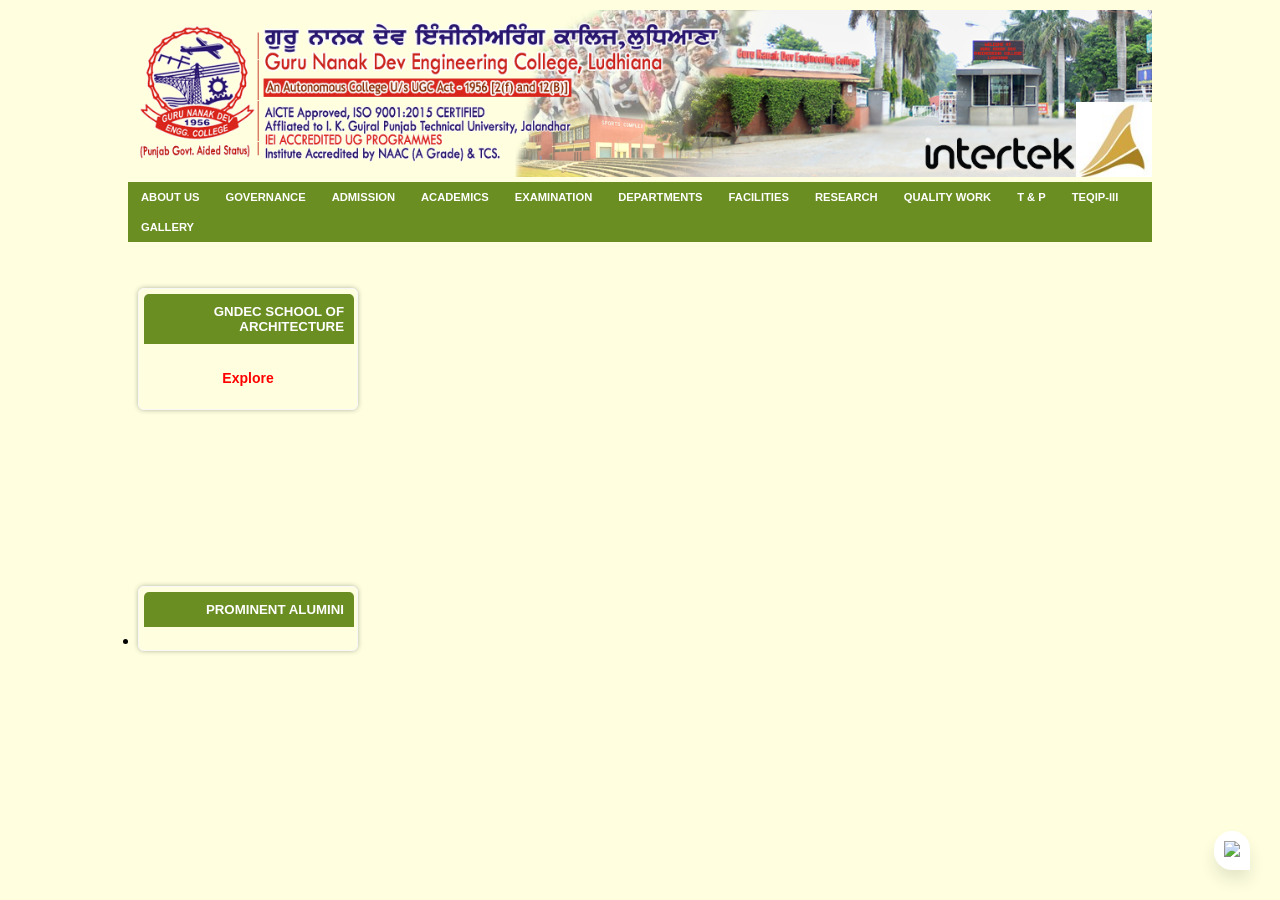
==== base.html @ 96cd0b74 "Add files via upload Building a home page where the chatbot is supposed to be deployed." ====
<!DOCTYPE html>
<html lang="en">
<link rel="stylesheet" href="style.css">

<head>
    <meta charset="UTF-8">
    <meta name="viewport" content="width=device-width, initial-scale=1">
    <title>Chatbot</title>
</head>
<body>

<div class="header">
    <img id="logo" src="logo.png" alt="logo">
</div>
<div class="header_navbar">
    
    <ul>
  <li><a href="#home">ABOUT US</a></li>
  <li><a href="#news">GOVERNANCE</a></li>
  <li><a href="#contact">ADMISSION</a></li>
  <li><a href="#about">ACADEMICS</a></li>
  <li><a href="#home">EXAMINATION</a></li>
  <li><a href="#home">DEPARTMENTS</a></li>
  <li><a href="#news">FACILITIES</a></li>
  <li><a href="#contact">RESEARCH</a></li>
  <li><a href="#about">QUALITY WORK</a></li>
  <li><a href="#home">T & P</a></li>
  <li><a href="#news">TEQIP-lll</a></li>
  <li><a href="#contact">GALLERY</a></li>
</ul>

</div>
<br>
<br>
<div class="Sidebox">
    <div class="Sidebox_header"> 
        <h5>GNDEC SCHOOL OF ARCHITECTURE</h5>
    </div>
    <div class="Sidebox_content">
    <ul>
        <li><a href="#explore">
            <button id="Sidebox_content_btn">Explore</button>
        </a></li>
    </ul>
    </div>
</div>


<div class="Sidebox2nd">

    <div class="Sidebox_header"> 
        <h5>PROMINENT ALUMINI</h5>
    </div>
    <div class="Sidebar_content">
    <ul>
        <li></li>
    </ul>
    </div>

</div>

<div class="container">
    <div class="chatbox">
        <div class="chatbox__support">
            <div class="chatbox__header">
                <div class="chatbox__image--header">
                    <img src="https://img.icons8.com/color/48/000000/circled-user-female-skin-type-5--v1.png" alt="image">
                </div>
                <div class="chatbox__content--header">
                    <h4 class="chatbox__heading--header">Chat support</h4>
                    <p class="chatbox__description--header">Hi. My name is Gndec Chat Support. How can I help you?</p>
                </div>
            </div>
            <div class="chatbox__messages">
                <div></div>
            </div>
            <div class="chatbox__footer">
                <input type="text" placeholder="Write a message...">
                <button class="chatbox__send--footer send__button">Send</button>
            </div>
        </div>
        <div class="chatbox__button">
            <button><img src="./images/chatbox-icon.svg" /></button>
        </div>
    </div>
</div>

    <script src="./app.js"></script>

</body>
</html>
---- style.css ----
* {
    box-sizing: border-box;
    margin: 0;
    padding: 0;
}

body {
    font-family: 'Nunito', sans-serif;
    font-weight: 400;
    font-size: 100%;
    background: #FFFFE0;
}

*, html {
    --primaryGradient: linear-gradient(93.12deg, #581B98 0.52%, #9C1DE7 100%);
    --secondaryGradient: linear-gradient(268.91deg, #581B98 -2.14%, #9C1DE7 99.69%);
    --primaryBoxShadow: 0px 10px 15px rgba(0, 0, 0, 0.1);
    --secondaryBoxShadow: 0px -10px 15px rgba(0, 0, 0, 0.1);
    --primary: #581B98;
}

/* Homepage
=============== */

#logo{
  display: block;
  margin-left: auto;
  margin-top: 10px;
  margin-right: auto;
  width: 80%;
  height: auto;
}

.header_navbar {
    margin-right: 10%;
    margin-left: 10%;
    margin-top: 5px;
    background-color:#6B8E23;
    font-size: 70%;
    font-weight: 600;
}
/*
.header_navbar li {
    
  display: inline;
  float: left;
}

.header_navbar ul {
  list-style-type: none;
  margin: 0;
  padding: 0;
  overflow: hidden;
}

.header_navbar a{
  display: block;
  padding: 8px;
}*/

.header_navbar ul {
  list-style-type: none;
  margin: 0;
  padding: 0;
  overflow: hidden;
}

.header_navbar li {
  float: left;
}

.header_navbar li a {
  display: block;
  color: white;
  text-align: center;
  padding: 9px 13px;
  text-decoration: none;
}

.header_navbar li a:hover {
  background-color: #111;
  cursor: pointer;
}
/*
.header_navbar ul {
  list-style-type: none;
  margin: 0;
  padding: 0;
  width: 200px;
  background-color: #f1f1f1;
}

.header_navbar li a {
  display: block;
  color: #000;
  padding: 8px 16px;
  text-decoration: none;
}

*/


/* Change the link color on hover */
.header_navbar li a:hover {
  background-color: #555;
  color: white;
}

.Sidebox{
    width: 220px;
    border: 1px solid #f7f7f7;
    border-radius: 6px;
    margin: 0 auto;
    box-shadow: 0 0 5px rgba(0, 0, 0, 0.3);
    margin: 10px;
    transition: 0.3s;
    position: absolute;
  left: 10%;
}


.Sidebox_header{
    background-color: #6B8E23;
    border-top-left-radius: 5px;
    border-top-right-radius: 5px;
    width: 210px;
    color: white;
    text-align: right;
    padding: 10px;
    margin: 5px;
}

.Sidebox_content{
    height: 60px;
    padding: 20px 0;
    text-align: center;
    overflow: hidden;

}

#Sidebox_content_btn{
    border: 0;
    outline: none;
    background-color: #FFFFE0;
    cursor: pointer;
    color: red;
    font-size: 14px;
    font-weight: 550;
}

.Sidebox2nd{
    width: 220px;
    border: 1px solid #f7f7f7;
    border-radius: 6px;
    margin: 0 auto;
    box-shadow: 0 0 5px rgba(0, 0, 0, 0.3);
    margin: 10px;
    transition: 0.3s;
    position: absolute;
    left: 10%;
    top: 64%;
}



/* =============================================================================================================*/

/* CHATBOX
=============== */
.chatbox {
    position: absolute;
    bottom: 30px;
    right: 30px;
}

/* CONTENT IS CLOSE */
.chatbox__support {
    display: flex;
    flex-direction: column;
    background: #eee;
    width: 300px;
    height: 350px;
    z-index: -123456;
    opacity: 0;
    transition: all .5s ease-in-out;
}

/* CONTENT ISOPEN */
.chatbox--active {
    transform: translateY(-40px);
    z-index: 123456;
    opacity: 1;

}

/* BUTTON */
.chatbox__button {
    text-align: right;
}

.send__button {
    padding: 6px;
    background: transparent;
    border: none;
    outline: none;
    cursor: pointer;
}


/* HEADER */
.chatbox__header {
    position: sticky;
    top: 0;
    background: orange;
}

/* MESSAGES */
.chatbox__messages {
    margin-top: auto;
    display: flex;
    overflow-y: scroll;
    flex-direction: column-reverse;
}

.messages__item {
    background: orange;
    max-width: 60.6%;
    width: fit-content;
}

.messages__item--operator {
    margin-left: auto;
}

.messages__item--visitor {
    margin-right: auto;
}

/* FOOTER */
.chatbox__footer {
    position: sticky;
    bottom: 0;
}

.chatbox__support {
    background: #f9f9f9;
    height: 450px;
    width: 350px;
    box-shadow: 0px 0px 15px rgba(0, 0, 0, 0.1);
    border-top-left-radius: 20px;
    border-top-right-radius: 20px;
}

/* HEADER */
.chatbox__header {
    background: var(--primaryGradient);
    display: flex;
    flex-direction: row;
    align-items: center;
    justify-content: center;
    padding: 15px 20px;
    border-top-left-radius: 20px;
    border-top-right-radius: 20px;
    box-shadow: var(--primaryBoxShadow);
}

.chatbox__image--header {
    margin-right: 10px;
}

.chatbox__heading--header {
    font-size: 1.2rem;
    color: white;
}

.chatbox__description--header {
    font-size: .9rem;
    color: white;
}

/* Messages */
.chatbox__messages {
    padding: 0 20px;
}

.messages__item {
    margin-top: 10px;
    background: #E0E0E0;
    padding: 8px 12px;
    max-width: 70%;
}

.messages__item--visitor,
.messages__item--typing {
    border-top-left-radius: 20px;
    border-top-right-radius: 20px;
    border-bottom-right-radius: 20px;
}

.messages__item--operator {
    border-top-left-radius: 20px;
    border-top-right-radius: 20px;
    border-bottom-left-radius: 20px;
    background: var(--primary);
    color: white;
}

/* FOOTER */
.chatbox__footer {
    display: flex;
    flex-direction: row;
    align-items: center;
    justify-content: space-between;
    padding: 20px 20px;
    background: var(--secondaryGradient);
    box-shadow: var(--secondaryBoxShadow);
    border-bottom-right-radius: 10px;
    border-bottom-left-radius: 10px;
    margin-top: 20px;
}

.chatbox__footer input {
    width: 80%;
    border: none;
    padding: 10px 10px;
    border-radius: 30px;
    text-align: left;
}

.chatbox__send--footer {
    color: white;
}

.chatbox__button button,
.chatbox__button button:focus,
.chatbox__button button:visited {
    padding: 10px;
    background: white;
    border: none;
    outline: none;
    border-top-left-radius: 50px;
    border-top-right-radius: 50px;
    border-bottom-left-radius: 50px;
    box-shadow: 0px 10px 15px rgba(0, 0, 0, 0.1);
    cursor: pointer;
}
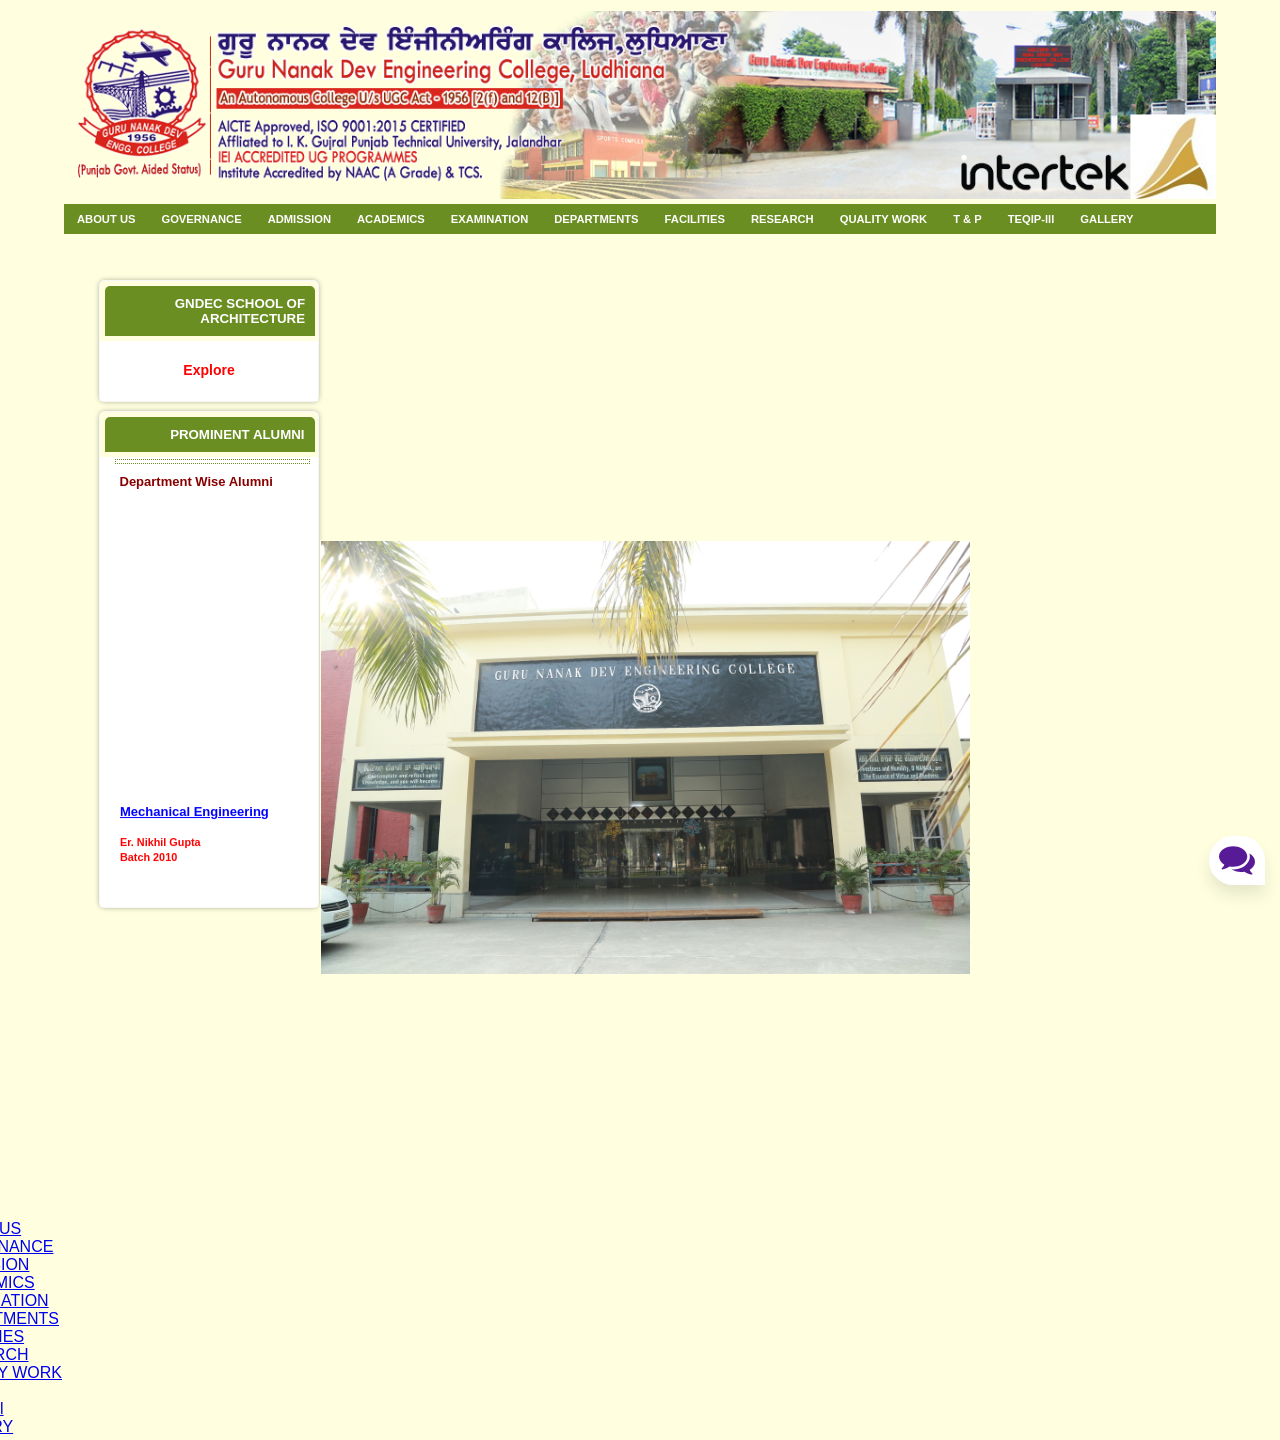
==== commit 9bfc4d26: "Modify files Building a dummy site for of my college to integrate the Admission chatbot." ====
--- a/base.html
+++ b/base.html
@@ -32,32 +32,168 @@
 </div>
 <br>
 <br>
-<div class="Sidebox">
-    <div class="Sidebox_header"> 
-        <h5>GNDEC SCHOOL OF ARCHITECTURE</h5>
-    </div>
-    <div class="Sidebox_content">
-    <ul>
-        <li><a href="#explore">
-            <button id="Sidebox_content_btn">Explore</button>
-        </a></li>
-    </ul>
-    </div>
-</div>
-
-
-<div class="Sidebox2nd">
-
-    <div class="Sidebox_header"> 
-        <h5>PROMINENT ALUMINI</h5>
-    </div>
-    <div class="Sidebar_content">
-    <ul>
-        <li></li>
-    </ul>
-    </div>
-
-</div>
+<div class="Sidebar">
+    
+    <div class="Sidebox">
+        <div class="Sidebox_header"> 
+            <h5>GNDEC SCHOOL OF ARCHITECTURE</h5>
+        </div>
+        <div class="Sidebox_content">
+        <ul>
+            <li><a href="#explore">
+                <button id="Sidebox_content_btn">Explore</button>
+            </a></li>
+        </ul>
+        </div>
+    </div>
+    
+    <br>
+    <br>
+    <div class="Sidebox2nd">
+    
+        <div class="Sidebox2nd_header"> 
+            <h5>PROMINENT ALUMNI</h5>
+        </div>
+        <div class="scroll_text">
+            <div id="partioning">
+                
+
+            </div>
+            <br>
+            <div class="Sidebox2nd_heading">
+                
+                <p>Department Wise Alumni</p>
+
+            </div>
+            <div id="scrltext" >
+                
+
+            <marquee height="370px" direction = "up" scrollamount="4">
+                <p id="mech_scroll">Mechanical Engineering</p>
+                    <br>
+                <small>Er. Nikhil Gupta <br>
+                    Batch 2010<br>
+                    Senior Material Manager<br>
+                    Indian Railway Service, India<br>
+                </small>
+                <br>
+                <br>
+                <small>Er. Rahul Sharma <br>
+                    Batch 2006<br>
+                    Cheif Engineer <br>
+                    Brookhoven National Lab <br>
+                    NYC,USA<br> </small>
+                    <br>
+                    <br>
+                <small>Dr. Satbir Singh<br>
+                    Batch 2000<br>
+                    Faculty <br>
+                    Carnegi Mellon University, USA <br>
+                    </small>
+                    <br>
+                    <br>
+                    <small>Er. Gagandeep Singh Grewal <br>
+                    Batch 1996<br>
+                    Structural Design Engineer <br>
+                    Boeing, USA <br>
+                    </small>
+                    <br>
+                    <br>
+                    <small>Er. Sarabjeet Singh <br>
+                    Batch 1990<br>
+                    Manager <br>
+                    Hero Honda, Gurugram <br>
+                    </small>
+                    <br>
+                    <br>
+                    <small>Er. Sumeet Bajaj <br>
+                    Batch 1990<br>
+                    Director <br>
+                    Bajaj Sons Ltd <br>
+                    Ludhiana<br> </small>
+                    <br>
+                    <br>
+                    <small>Er. Amarjit Singh <br>
+                    Batch 1980<br>
+                    Ex. Director <br>
+                    BIS Chandigarh <br>
+                    </small>
+                    <br>
+            </marquee>
+
+            </div>
+
+        </div>
+    
+    </div>
+</div>
+
+<div class="shortcut">
+    
+    <div>
+        
+        <div>
+            
+            <marquee width="650px" direction = "right" scrollamount="4">
+
+
+                <ul>
+                  <li><a href="#home">ABOUT US</a></li>
+                  <li><a href="#news">GOVERNANCE</a></li>
+                  <li><a href="#contact">ADMISSION</a></li>
+                  <li><a href="#about">ACADEMICS</a></li>
+                  <li><a href="#home">EXAMINATION</a></li>
+                  <li><a href="#home">DEPARTMENTS</a></li>
+                  <li><a href="#news">FACILITIES</a></li>
+                  <li><a href="#contact">RESEARCH</a></li>
+                  <li><a href="#about">QUALITY WORK</a></li>
+                  <li><a href="#home">T & P</a></li>
+                  <li><a href="#news">TEQIP-lll</a></li>
+                  <li><a href="#contact">GALLERY</a></li>
+                </ul>
+
+            </marquee>
+
+        </div>
+
+    </div>
+
+</div>
+
+
+<div class="img_pos">
+    
+    <div class="slideshow-container">
+    
+    <div class="mySlides fade">
+      <div class="numbertext">1 / 3</div>
+      <img src="./images/gne_front.jpg" style="width:100%">
+      
+    </div>
+    
+    <div class="mySlides fade">
+      <div class="numbertext">2 / 3</div>
+      <img src="./images/newgate.jpg" style="width:100%">
+      
+    </div>
+    
+    <div class="mySlides fade">
+      <div class="numbertext">3 / 3</div>
+      <img src="./images/degree1.jpg" style="width:100%">
+      
+    </div>
+    
+    </div>
+    <br>
+    
+    <div style="text-align:center">
+      <span class="dot"></span> 
+      <span class="dot"></span> 
+      <span class="dot"></span> 
+    </div>
+
+</div>
+
 
 <div class="container">
     <div class="chatbox">
--- a/style.css
+++ b/style.css
@@ -5,7 +5,7 @@
 }
 
 body {
-    font-family: 'Nunito', sans-serif;
+    font-family: Lucida Grande, Lucida Sans Unicode, Verdana, Helvetica, Arial, sans-serif;;
     font-weight: 400;
     font-size: 100%;
     background: #FFFFE0;
@@ -25,15 +25,15 @@
 #logo{
   display: block;
   margin-left: auto;
-  margin-top: 10px;
+  margin-top: 11px;
   margin-right: auto;
-  width: 80%;
+  width: 90%;
   height: auto;
 }
 
 .header_navbar {
-    margin-right: 10%;
-    margin-left: 10%;
+    margin-right: 5%;
+    margin-left: 5%;
     margin-top: 5px;
     background-color:#6B8E23;
     font-size: 70%;
@@ -104,6 +104,15 @@
 .header_navbar li a:hover {
   background-color: #555;
   color: white;
+}
+
+.Sidebar{
+    width: 250px;
+    border: 5px #FFFFE0;
+    height: 950px;
+    
+    position: sticky;
+    left: 5%;
 }
 
 .Sidebox{
@@ -115,7 +124,7 @@
     margin: 10px;
     transition: 0.3s;
     position: absolute;
-  left: 10%;
+    left: 10%;
 }
 
 
@@ -135,13 +144,14 @@
     padding: 20px 0;
     text-align: center;
     overflow: hidden;
+    background-color: white;
 
 }
 
 #Sidebox_content_btn{
     border: 0;
     outline: none;
-    background-color: #FFFFE0;
+    background-color: white;
     cursor: pointer;
     color: red;
     font-size: 14px;
@@ -156,10 +166,139 @@
     box-shadow: 0 0 5px rgba(0, 0, 0, 0.3);
     margin: 10px;
     transition: 0.3s;
+    position: relative;
+    left: 9.8%;
+    top: 10%;
+}
+
+.Sidebox2nd #partioning {
+    width: 195px;
+    border: 1px dotted #6B8E23;
+    height: 5px;
     position: absolute;
-    left: 10%;
-    top: 64%;
-}
+    left: 7%;
+}
+
+.Sidebox2nd .Sidebox2nd_heading {
+    color: #890000;
+    font-size: 13px;
+    font-weight: bold;
+    text-align: left;
+    margin-bottom: 7px;
+}
+
+.Sidebox2nd_header{
+    background-color: #6B8E23;
+    border-top-left-radius: 5px;
+    border-top-right-radius: 5px;
+    width: 210px;
+    color: white;
+    text-align: right;
+    padding: 10px;
+    margin: 5px;
+}
+
+.scroll_text{
+    text-align: center;
+    height: 450px;
+    /*overflow: hidden;*/
+    font-size: small;
+    padding: 2px 20px;
+    color: red;
+    position: relative;
+    font-weight: bold;
+    background-color: white;
+}
+
+.scroll_text #mech_scroll{
+    color: blue;
+    text-decoration: underline;
+}
+
+
+
+
+/**/
+* {box-sizing: border-box;}
+body {font-family: Verdana, sans-serif;}
+.mySlides {display: none;}
+img {vertical-align: middle;}
+
+.img_pos{
+    position: absolute;
+    float: center;
+    max-width: 651px;
+    border: 1px solid #FFFFE0;
+    bottom: 0% ;
+    top: 60%;
+    left: 25%;
+    margin: auto;
+}
+
+/* Slideshow container */
+.slideshow-container {
+  max-width: 650px;
+  float: center;
+  margin: auto;
+  position: relative;
+
+}
+
+/* Caption text */
+.text {
+  color: #f2f2f2;
+  font-size: 15px;
+  padding: 8px 12px;
+  position: absolute;
+  bottom: 8px;
+  width: 100%;
+  text-align: center;
+}
+
+/* Number text (1/3 etc) */
+.numbertext {
+  color: #f2f2f2;
+  font-size: 12px;
+  padding: 8px 12px;
+  position: absolute;
+  display: none;
+  top: 0;
+}
+
+/* The dots/bullets/indicators */
+.dot {
+  height: 15px;
+  width: 15px;
+  margin: 0 2px;
+  background-color: #bbb;
+  border-radius: 50%;
+  display: none;
+  transition: background-color 4s ease;
+}
+
+.active {
+  background-color: #717171;
+}
+
+/* Fading animation */
+.fade {
+  animation-name: fade;
+  animation-duration: 0.6s;
+}
+
+@keyframes fade {
+  from {opacity: .4} 
+  to {opacity: 1}
+}
+
+/* On smaller screens, decrease text size */
+@media only screen and (max-width: 300px) {
+  .text {font-size: 11px}
+}
+/**/
+
+
+
 
 
 
@@ -168,7 +307,7 @@
 /* CHATBOX
 =============== */
 .chatbox {
-    position: absolute;
+    position: fixed;
     bottom: 30px;
     right: 30px;
 }
@@ -209,7 +348,7 @@
 
 /* HEADER */
 .chatbox__header {
-    position: sticky;
+    position: fixed;
     top: 0;
     background: orange;
 }
@@ -238,8 +377,9 @@
 
 /* FOOTER */
 .chatbox__footer {
-    position: sticky;
+    position: fixed;
     bottom: 0;
+    width: 350px;
 }
 
 .chatbox__support {
@@ -280,7 +420,8 @@
 
 /* Messages */
 .chatbox__messages {
-    padding: 0 20px;
+    padding:0 20px;
+    padding-bottom: 90px;
 }
 
 .messages__item {
@@ -336,6 +477,9 @@
 .chatbox__button button:visited {
     padding: 10px;
     background: white;
+    position: fixed;
+    bottom: 15px;
+    right: 15px;
     border: none;
     outline: none;
     border-top-left-radius: 50px;
